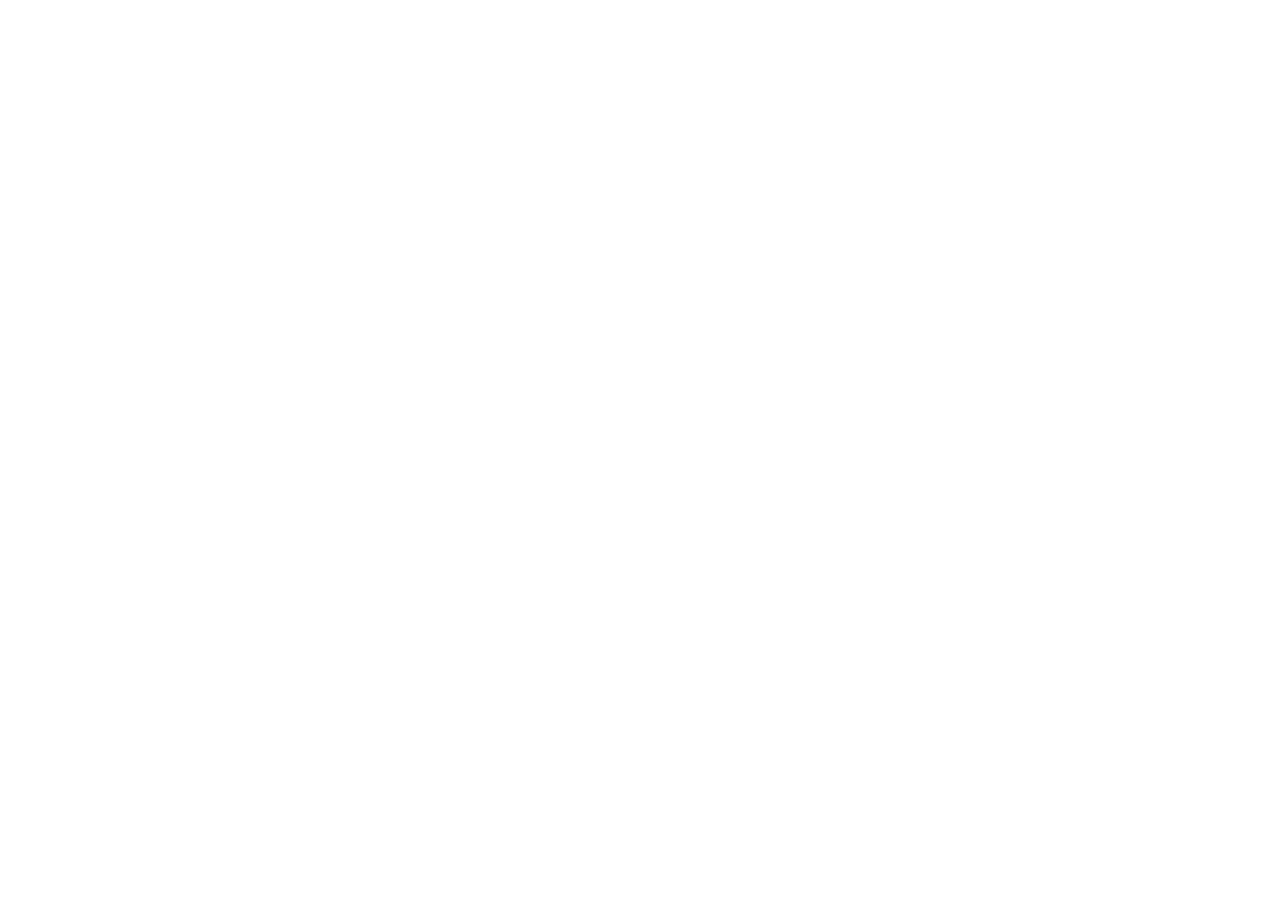
==== index.html @ edbabb8b "commit inicial" ====
<!DOCTYPE html>
<html lang="en">
  <head>
    <meta charset="UTF-8" />
    <meta name="viewport" content="width=device-width, initial-scale=1.0" />
    <title>Document</title>
    <link rel="stylesheet" href="./estilos.css" />
  </head>
  <body>
    <script src="./app.js"></script>
  </body>
</html>
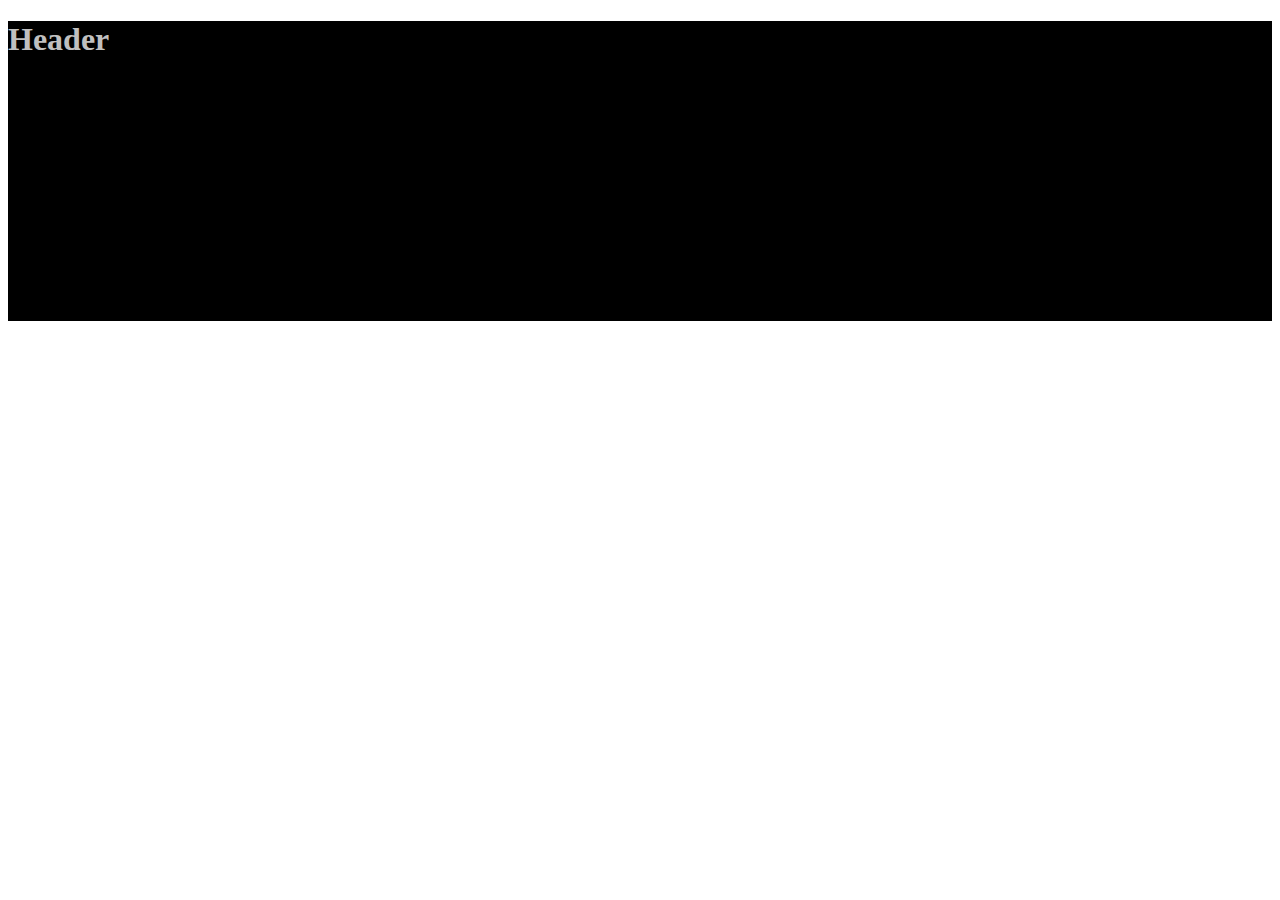
==== commit 1433ad03: "Implementando el header" ====
--- a/index.html
+++ b/index.html
@@ -7,6 +7,10 @@
     <link rel="stylesheet" href="./estilos.css" />
   </head>
   <body>
+    <header>
+      <h1>Header</h1>
+    </header>
+
     <script src="./app.js"></script>
   </body>
 </html>
--- a/estilos.css
+++ b/estilos.css
@@ -0,0 +1,6 @@
+header {
+  max-width: 100%;
+  height: 300px;
+  background-color: black;
+  color: silver;
+}
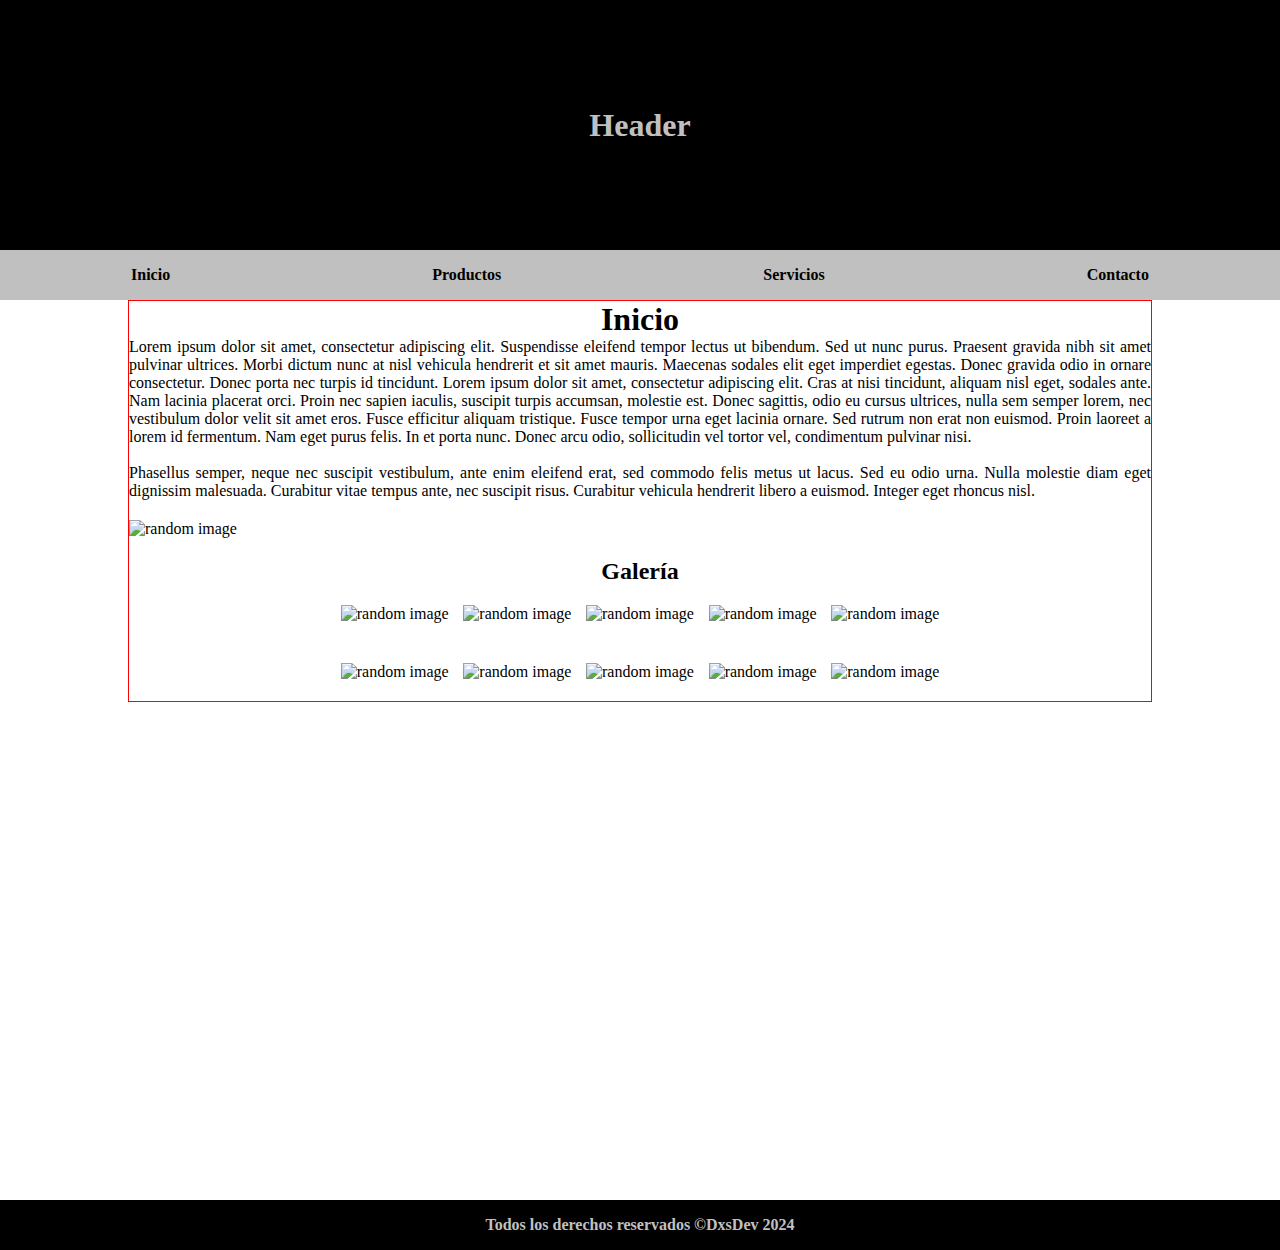
==== commit ded61796: "añadienndo imágenes y contenido a página de inicio" ====
--- a/index.html
+++ b/index.html
@@ -11,6 +11,68 @@
       <h1>Header</h1>
     </header>
 
+    <nav>
+      <ul>
+        <li><a href="index.html">Inicio</a></li>
+        <li><a href="productos.html">Productos</a></li>
+        <li><a href="servicios.html">Servicios</a></li>
+        <li><a href="contacto.html">Contacto</a></li>
+      </ul>
+    </nav>
+
+    <main>
+      <div class="container">
+        <h1>Inicio</h1>
+        <article>
+          <p>
+            Lorem ipsum dolor sit amet, consectetur adipiscing elit. Suspendisse
+            eleifend tempor lectus ut bibendum. Sed ut nunc purus. Praesent
+            gravida nibh sit amet pulvinar ultrices. Morbi dictum nunc at nisl
+            vehicula hendrerit et sit amet mauris. Maecenas sodales elit eget
+            imperdiet egestas. Donec gravida odio in ornare consectetur. Donec
+            porta nec turpis id tincidunt. Lorem ipsum dolor sit amet,
+            consectetur adipiscing elit. Cras at nisi tincidunt, aliquam nisl
+            eget, sodales ante. Nam lacinia placerat orci. Proin nec sapien
+            iaculis, suscipit turpis accumsan, molestie est. Donec sagittis,
+            odio eu cursus ultrices, nulla sem semper lorem, nec vestibulum
+            dolor velit sit amet eros. Fusce efficitur aliquam tristique. Fusce
+            tempor urna eget lacinia ornare. Sed rutrum non erat non euismod.
+            Proin laoreet a lorem id fermentum. Nam eget purus felis. In et
+            porta nunc. Donec arcu odio, sollicitudin vel tortor vel,
+            condimentum pulvinar nisi. <br /><br />
+            Phasellus semper, neque nec suscipit vestibulum, ante enim eleifend
+            erat, sed commodo felis metus ut lacus. Sed eu odio urna. Nulla
+            molestie diam eget dignissim malesuada. Curabitur vitae tempus ante,
+            nec suscipit risus. Curabitur vehicula hendrerit libero a euismod.
+            Integer eget rhoncus nisl.
+          </p>
+          <img src="https://picsum.photos/900/400" alt="random image" />
+        </article>
+
+        <article>
+          <div class="gallery">
+            <h2>Galería</h2>
+            <div class="container-gallery">
+              <img src="https://picsum.photos/167/167" alt="random image" />
+              <img src="https://picsum.photos/167/167" alt="random image" />
+              <img src="https://picsum.photos/167/167" alt="random image" />
+              <img src="https://picsum.photos/167/167" alt="random image" />
+              <img src="https://picsum.photos/167/167" alt="random image" />
+              <img src="https://picsum.photos/167/167" alt="random image" />
+              <img src="https://picsum.photos/167/167" alt="random image" />
+              <img src="https://picsum.photos/167/167" alt="random image" />
+              <img src="https://picsum.photos/167/167" alt="random image" />
+              <img src="https://picsum.photos/167/167" alt="random image" />
+            </div>
+          </div>
+        </article>
+      </div>
+    </main>
+
+    <footer>
+      <h4>Todos los derechos reservados &copyDxsDev 2024</h4>
+    </footer>
+
     <script src="./app.js"></script>
   </body>
 </html>
--- a/estilos.css
+++ b/estilos.css
@@ -1,6 +1,90 @@
+* {
+  margin: 0;
+  padding: 0;
+  box-sizing: border-box;
+}
+
 header {
   max-width: 100%;
-  height: 300px;
+  height: 250px;
   background-color: black;
   color: silver;
+  display: flex;
+  justify-content: center;
+  align-items: center;
 }
+
+nav {
+  max-width: 100%;
+  height: 50px;
+  background-color: silver;
+  display: flex;
+  justify-content: space-around;
+  align-items: center;
+  font-weight: bold;
+}
+
+nav ul {
+  width: 100%;
+  display: flex;
+  justify-content: space-around;
+  align-items: center;
+  list-style-type: none;
+}
+
+nav ul li {
+  cursor: pointer;
+}
+
+nav ul li a {
+  text-decoration: none;
+  color: black;
+}
+
+main {
+  min-height: 100vh;
+}
+
+.container {
+  max-width: 80%;
+  border: 1px solid red;
+  margin: 0 auto;
+  min-height: 100%;
+}
+
+.container h1 {
+  text-align: center;
+}
+
+.container p {
+  text-align: justify;
+}
+
+img {
+  display: block;
+  max-width: 100%;
+  margin: 20px auto;
+}
+
+.gallery {
+  display: flex;
+  flex-direction: column;
+  justify-content: center;
+  align-items: center;
+}
+
+.container-gallery {
+  display: grid;
+  grid-template-columns: repeat(5, 1fr);
+  width: 60%;
+}
+
+footer {
+  max-width: 100%;
+  height: 50px;
+  background-color: black;
+  color: silver;
+  display: flex;
+  justify-content: center;
+  align-items: center;
+}
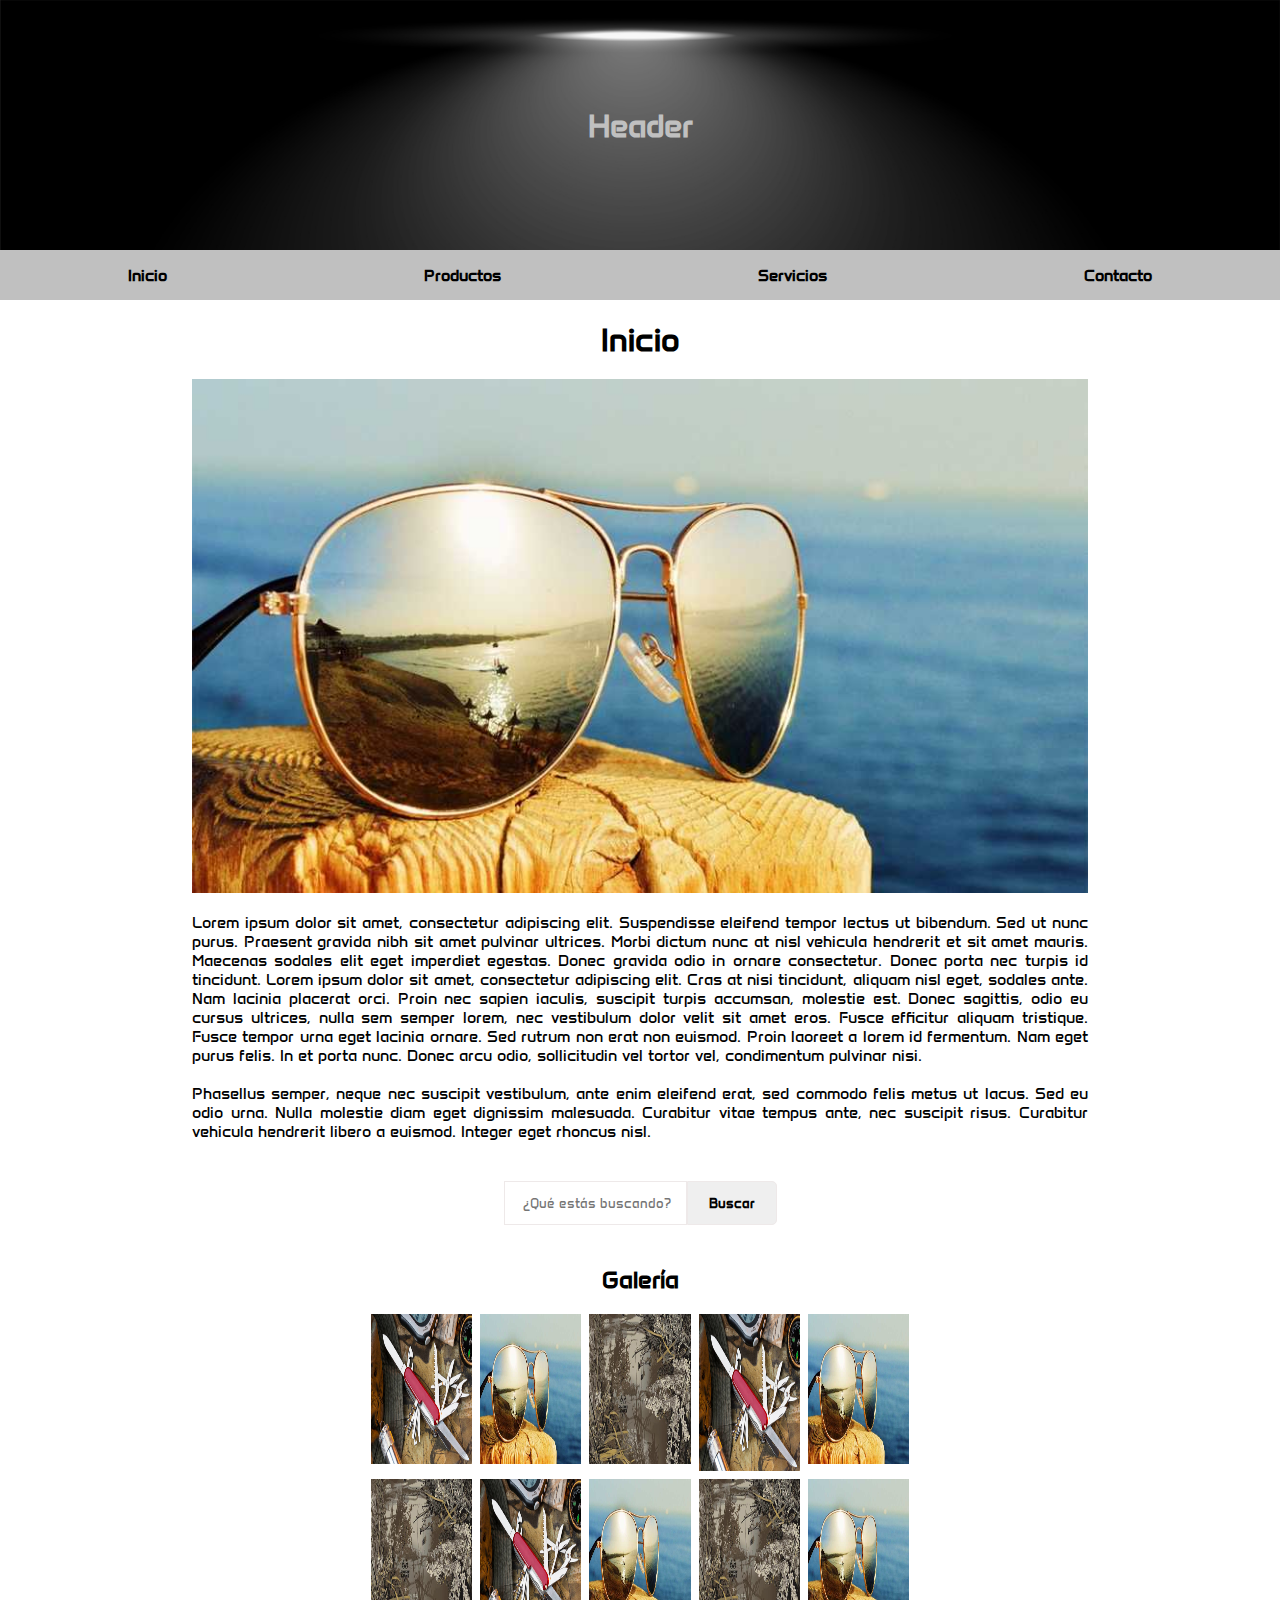
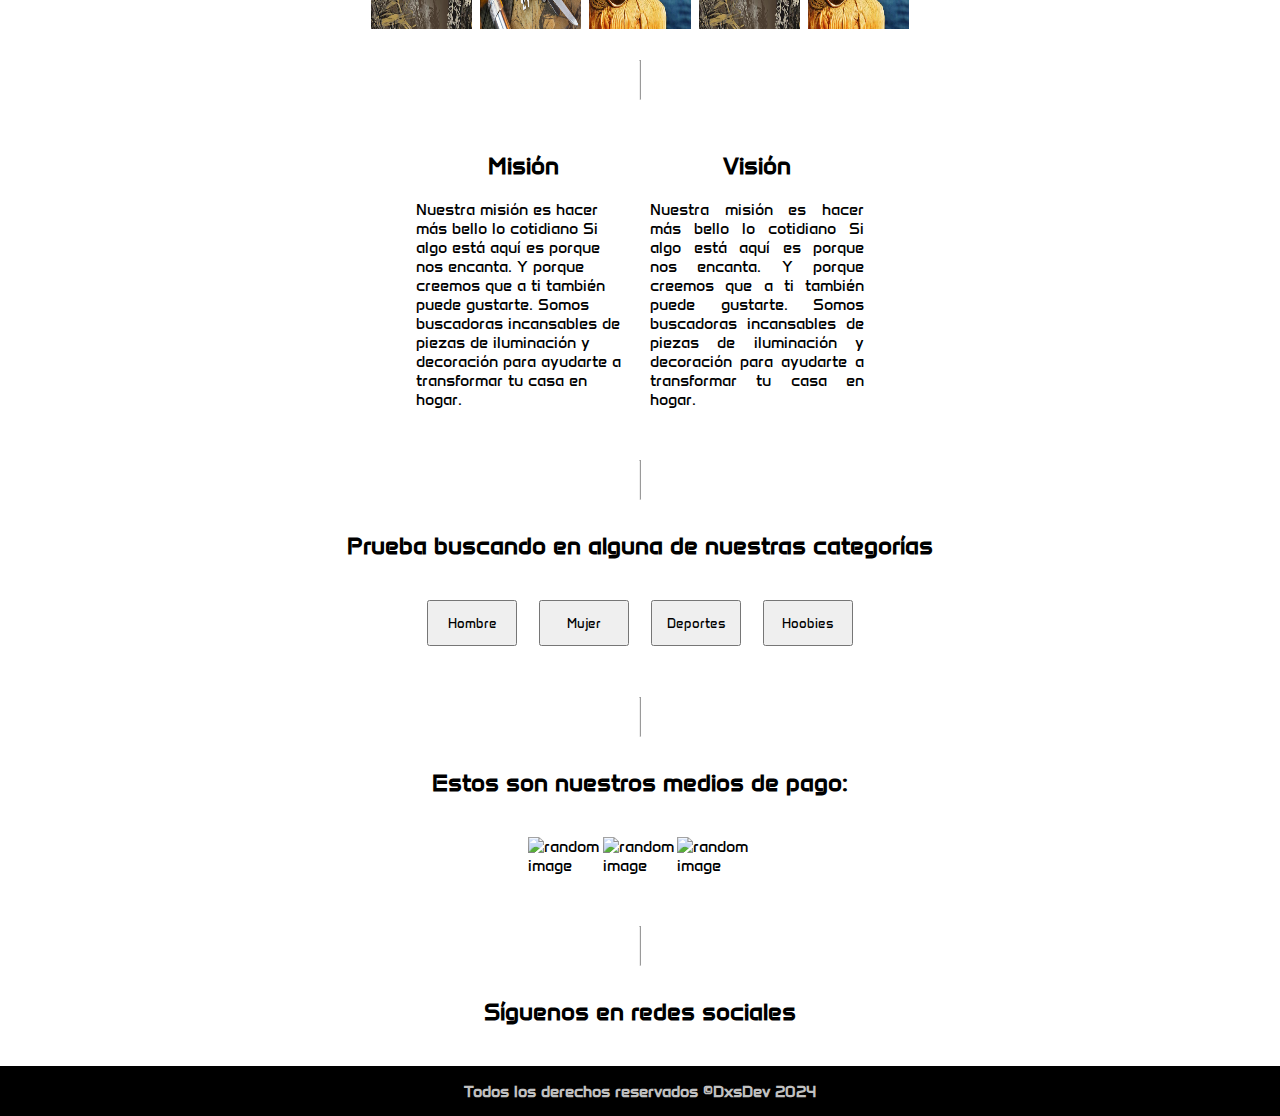
==== commit e9ad1509: "diseñando página de productos" ====
--- a/index.html
+++ b/index.html
@@ -5,6 +5,17 @@
     <meta name="viewport" content="width=device-width, initial-scale=1.0" />
     <title>Document</title>
     <link rel="stylesheet" href="./estilos.css" />
+    <link rel="preconnect" href="https://fonts.googleapis.com" />
+    <link rel="preconnect" href="https://fonts.gstatic.com" crossorigin />
+    <link
+      href="https://fonts.googleapis.com/css2?family=Roboto:ital,wght@0,100;0,300;0,400;0,500;0,700;0,900;1,100;1,300;1,400;1,500;1,700;1,900&display=swap"
+      rel="stylesheet"
+    />
+    <link
+      href="https://fonts.googleapis.com/css2?family=Anta&family=Roboto:ital,wght@0,100;0,300;0,400;0,500;0,700;0,900;1,100;1,300;1,400;1,500;1,700;1,900&display=swap"
+      rel="stylesheet"
+    />
+    <script src="https://kit.fontawesome.com/b52527b063.js" crossorigin="anonymous"></script>
   </head>
   <body>
     <header>
@@ -23,6 +34,7 @@
     <main>
       <div class="container">
         <h1>Inicio</h1>
+        <img src="./images/1140-sunglasses-esp.jpg" alt="Gafas de sol" />
         <article>
           <p>
             Lorem ipsum dolor sit amet, consectetur adipiscing elit. Suspendisse
@@ -46,26 +58,99 @@
             nec suscipit risus. Curabitur vehicula hendrerit libero a euismod.
             Integer eget rhoncus nisl.
           </p>
-          <img src="https://picsum.photos/900/400" alt="random image" />
+        </article>
+
+        <article>
+          <div class="container-search">
+            <input
+              type="text"
+              name=""
+              id="search"
+              placeholder="  ¿Qué estás buscando?"
+            />
+            <button id="button-search">Buscar</button>
+          </div>
         </article>
 
         <article>
           <div class="gallery">
             <h2>Galería</h2>
             <div class="container-gallery">
-              <img src="https://picsum.photos/167/167" alt="random image" />
-              <img src="https://picsum.photos/167/167" alt="random image" />
-              <img src="https://picsum.photos/167/167" alt="random image" />
-              <img src="https://picsum.photos/167/167" alt="random image" />
-              <img src="https://picsum.photos/167/167" alt="random image" />
-              <img src="https://picsum.photos/167/167" alt="random image" />
-              <img src="https://picsum.photos/167/167" alt="random image" />
-              <img src="https://picsum.photos/167/167" alt="random image" />
-              <img src="https://picsum.photos/167/167" alt="random image" />
-              <img src="https://picsum.photos/167/167" alt="random image" />
+              <img src="./images/navaja.jpg" width="167" height="150" alt="random image" />
+              <img src="./images/1140-sunglasses-esp.jpg" width="167" height="150" alt="random image" />
+              <img src="./images/realtree-max-1-xt-header.jpg" width="167" height="150" alt="random image" />
+              <img src="./images/navaja.jpg" alt="random image" width="167" height="157" />
+              <img src="./images/1140-sunglasses-esp.jpg" width="167" height="150" alt="random image" />
+              <img src="./images/realtree-max-1-xt-header.jpg" width="167" height="150" alt="random image" />
+              <img src="./images/navaja.jpg" width="167" height="150" alt="random image" />
+              <img src="./images/1140-sunglasses-esp.jpg" width="167" height="150" alt="random image" />
+              <img src="./images/realtree-max-1-xt-header.jpg" width="167" height="150" alt="random image" />
+              <img src="./images/1140-sunglasses-esp.jpg" width="167" height="150" alt="random image" />
+
             </div>
           </div>
         </article>
+
+        <hr class="wp-block-separator" />
+
+        <article class="mision">
+          <div>
+            <p>
+            <h2>Misión</h2>
+            Nuestra misión es hacer más bello lo cotidiano Si algo está aquí es
+            porque nos encanta. Y porque creemos que a ti también puede
+            gustarte. Somos buscadoras incansables de piezas de iluminación y
+            decoración para ayudarte a transformar tu casa en hogar.
+          </p>
+          </div>
+          
+          <div>
+            <h2>Visión</h2>
+            <p>
+            Nuestra misión es hacer más bello lo cotidiano Si algo está aquí es
+            porque nos encanta. Y porque creemos que a ti también puede
+            gustarte. Somos buscadoras incansables de piezas de iluminación y
+            decoración para ayudarte a transformar tu casa en hogar.
+          </p></div>
+          
+          
+        </article>
+
+        <hr class="wp-block-separator" />
+
+        <article>
+          <h2>Prueba buscando en alguna de nuestras categorías</h2>
+          <div class="container-btns">
+            <button class="hombre">Hombre</button>
+            <button class="hombre">Mujer</button>
+            <button class="hombre">Deportes</button>
+            <button class="hombre">Hoobies</button>
+          </div>
+        </article>
+
+        <hr class="wp-block-separator" />
+
+        <article>
+          <h2>Estos son nuestros medios de pago:</h2>
+          <div class="container-payment-metods">
+            <img src="https://picsum.photos/100/70" alt="random image" />
+            <img src="https://picsum.photos/100/70" alt="random image" />
+            <img src="https://picsum.photos/100/70" alt="random image" />
+          </div>
+        </article>
+
+        <hr class="wp-block-separator" />
+
+        <article class="container-social">
+          <h2>Síguenos en redes sociales</h2>
+          <div class="social">
+            <i class="fa-brands fa-square-instagram"></i>
+            <i class="fa-brands fa-square-facebook"></i>
+            <i class="fa-brands fa-square-whatsapp"></i>
+          </div>
+        </article>
+
+        
       </div>
     </main>
 
--- a/estilos.css
+++ b/estilos.css
@@ -2,6 +2,25 @@
   margin: 0;
   padding: 0;
   box-sizing: border-box;
+  font-family: "Anta", "Roboto", sans-serif;
+}
+
+h1,
+h2,
+h3 {
+  text-align: center;
+  margin: 20px 0;
+}
+
+p {
+  margin: 20px 0;
+}
+
+button {
+  padding: 13px;
+  cursor: pointer;
+  width: 90px;
+  margin: 20px 0;
 }
 
 header {
@@ -12,6 +31,9 @@
   display: flex;
   justify-content: center;
   align-items: center;
+  background-image: url("./images/27230.jpg");
+  background-size: cover;
+  background-repeat: no-repeat;
 }
 
 nav {
@@ -46,8 +68,8 @@
 }
 
 .container {
-  max-width: 80%;
-  border: 1px solid red;
+  max-width: 70%;
+  /*border: 1px solid red;*/
   margin: 0 auto;
   min-height: 100%;
 }
@@ -73,10 +95,15 @@
   align-items: center;
 }
 
+.gallery img {
+  margin: 0;
+}
+
 .container-gallery {
   display: grid;
   grid-template-columns: repeat(5, 1fr);
   width: 60%;
+  gap: 8px;
 }
 
 footer {
@@ -87,4 +114,73 @@
   display: flex;
   justify-content: center;
   align-items: center;
+  margin-top: 20px;
 }
+
+.container-search {
+  display: flex;
+  justify-content: center;
+  align-items: center;
+}
+
+#search {
+  display: block;
+  margin: 20px 0;
+  padding: 13px 0;
+  border: 1px solid rgb(238, 233, 233);
+  outline: none;
+  padding-left: 10px;
+}
+
+#button-search {
+  border-radius: 0 5px 5px 0;
+  border: none;
+  border: 1px solid rgb(238, 233, 233);
+  font-weight: 600;
+}
+
+.wp-block-separator {
+  width: 40px;
+  transform: rotate(90deg);
+  margin: 50px auto;
+}
+
+.container-btns {
+  display: flex;
+  justify-content: space-around;
+  align-items: center;
+  width: 50%;
+  margin: 0 auto;
+}
+
+.container-payment-metods {
+  width: 25%;
+  margin: 0 auto;
+  display: grid;
+  grid-template-columns: repeat(3, 1fr);
+}
+
+.mision {
+  width: 50%;
+  margin: 0 auto;
+  display: grid;
+  grid-template-columns: repeat(2, 1fr);
+  gap: 20px;
+}
+
+.container-social {
+  width: 40%;
+  margin: 0 auto;
+}
+
+.container-social .social {
+  width: 35%;
+  margin: 0 auto;
+  display: flex;
+  justify-content: space-around;
+  align-items: center;
+}
+
+.container-social .social i {
+  font-size: 30px;
+}
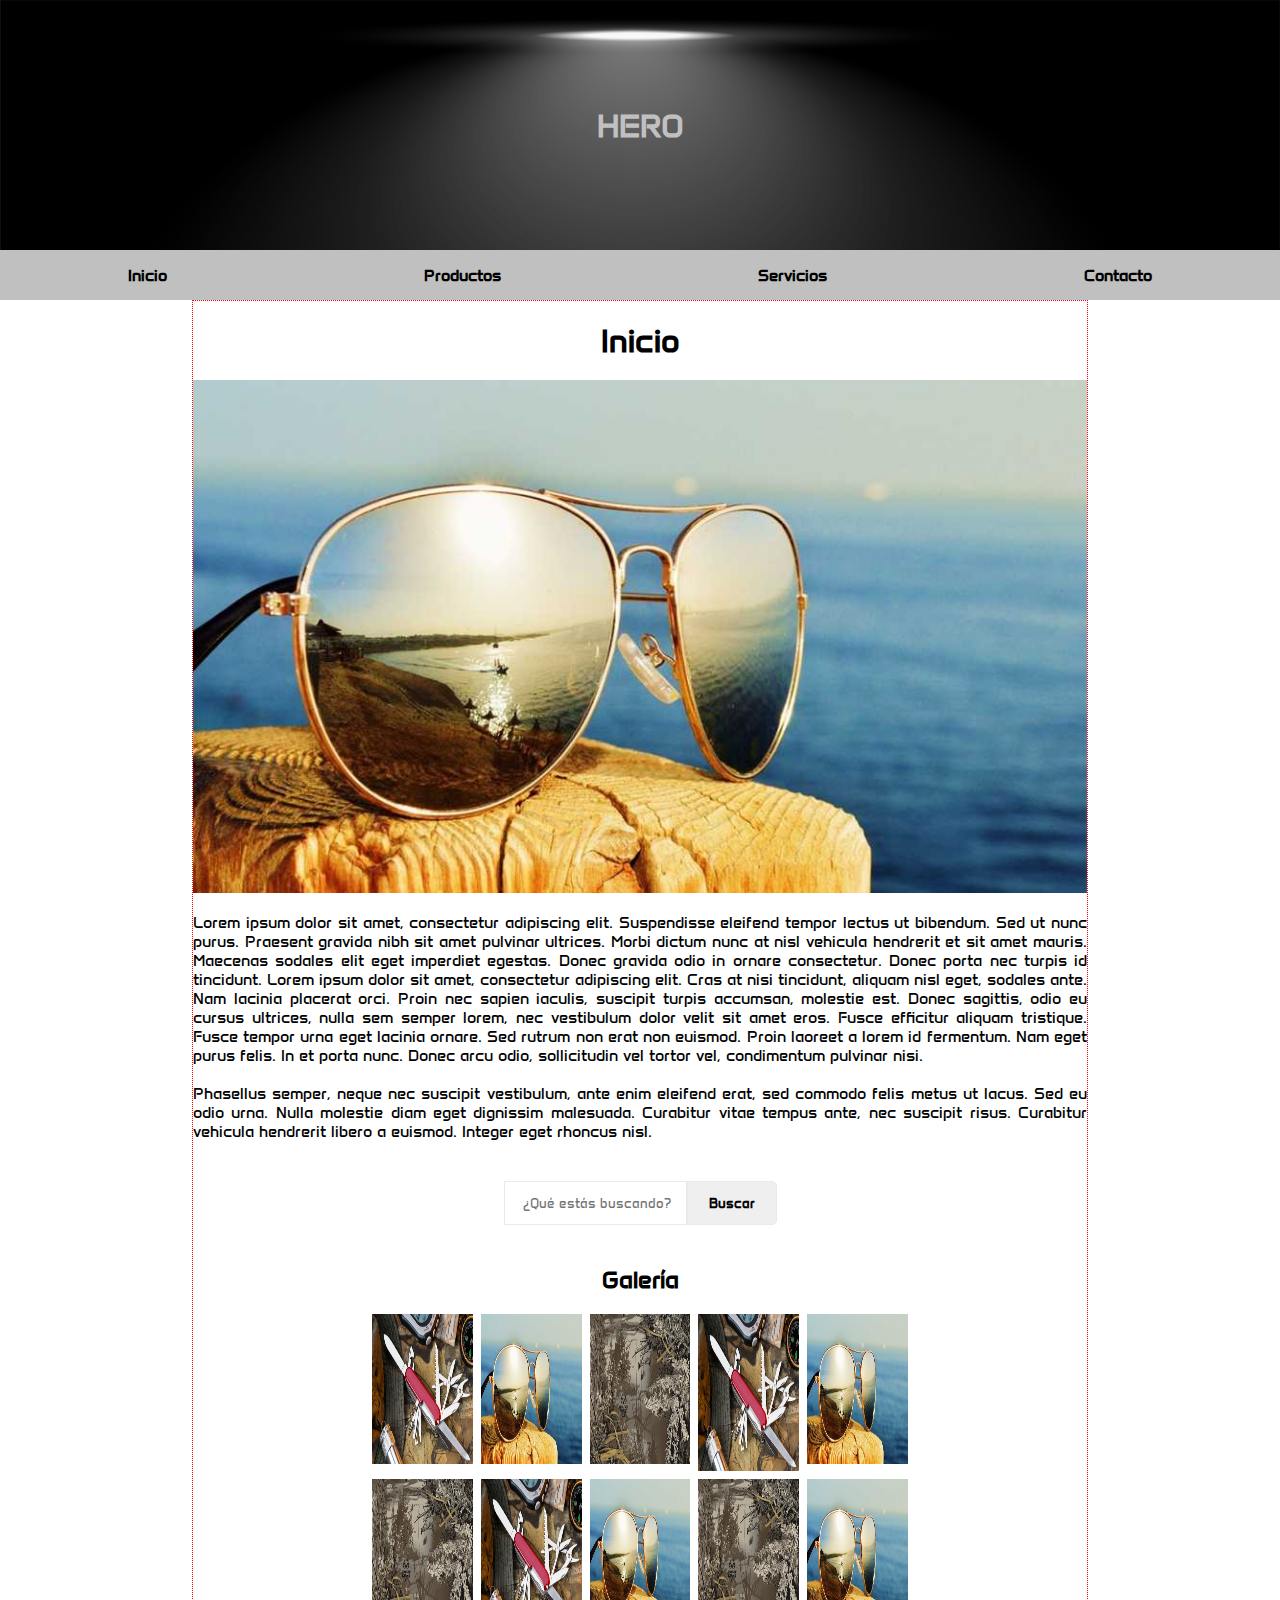
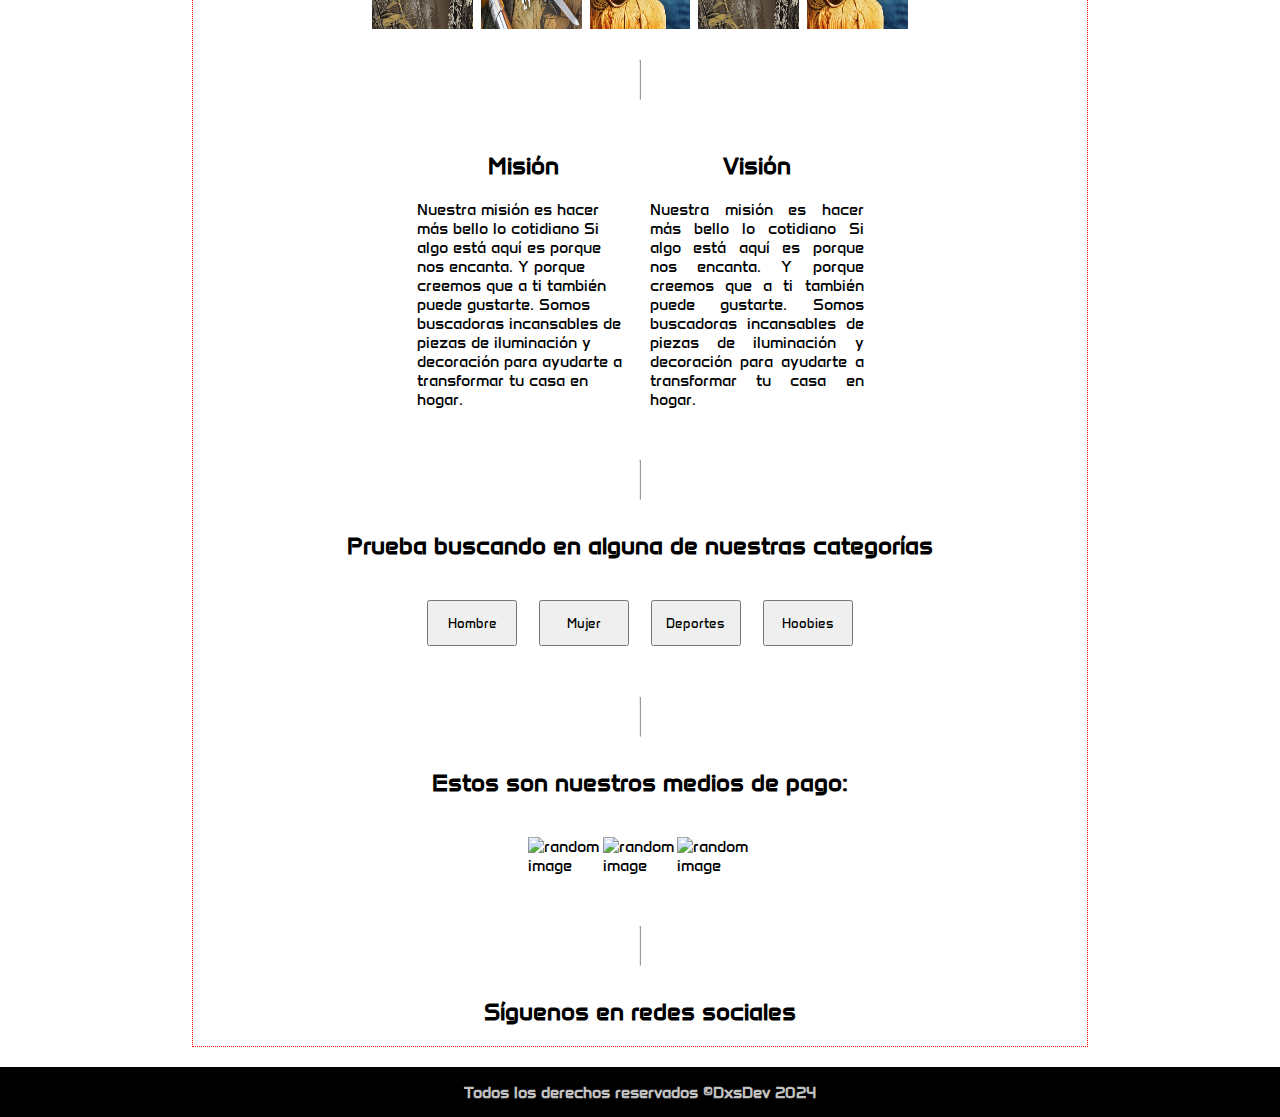
==== commit 2d526e61: "Probando Fetch" ====
--- a/index.html
+++ b/index.html
@@ -19,7 +19,7 @@
   </head>
   <body>
     <header>
-      <h1>Header</h1>
+      <h1>HERO</h1>
     </header>
 
     <nav>
--- a/estilos.css
+++ b/estilos.css
@@ -72,14 +72,14 @@
   /*border: 1px solid red;*/
   margin: 0 auto;
   min-height: 100%;
-}
-
-.container h1 {
-  text-align: center;
-}
-
-.container p {
-  text-align: justify;
+
+  & h1 {
+    text-align: center;
+  }
+
+  & p {
+    text-align: justify;
+  }
 }
 
 img {
@@ -93,10 +93,10 @@
   flex-direction: column;
   justify-content: center;
   align-items: center;
-}
-
-.gallery img {
-  margin: 0;
+
+  & img {
+    margin: 0;
+  }
 }
 
 .container-gallery {
@@ -184,3 +184,78 @@
 .container-social .social i {
   font-size: 30px;
 }
+
+/*Productos*/
+
+.container {
+  margin: 0 auto;
+  border: 1px dotted red;
+}
+
+.container-productos {
+  width: 80%;
+  margin: 0 auto;
+}
+
+.gafas {
+  display: grid;
+  grid-template-columns: repeat(2, 60% 40%);
+  place-items: center;
+}
+
+.gafas img,
+.navajas img,
+.camisetas img,
+h3 {
+  cursor: pointer;
+}
+
+.navajas {
+  display: grid;
+  grid-template-columns: repeat(2, 40% 60%);
+  place-items: center;
+  gap: 50px;
+}
+
+.camisetas {
+  display: grid;
+  grid-template-columns: repeat(2, 60% 40%);
+  place-items: center;
+}
+
+img {
+  max-width: 100%;
+}
+
+.producto {
+  width: 230px;
+  height: 230px;
+  box-shadow: 2px 2px 20px rgba(0, 0, 0, 0.1), -1px -1px 2px rgba(0, 0, 0, 0.1);
+  display: grid;
+  place-items: center;
+  transform: translateY();
+}
+
+.producto {
+  & img {
+    height: 100%;
+    width: 100%;
+    margin: 0;
+    padding: 10px;
+  }
+
+  &:hover {
+    transition: 0.3s ease-out;
+    scale: 1.05;
+  }
+}
+
+/*Navajas*/
+#lista {
+  display: grid;
+  grid-template-columns: repeat(4, 1fr);
+  place-items: center;
+  gap: 30px;
+  width: 80%;
+  margin: 50px auto;
+}
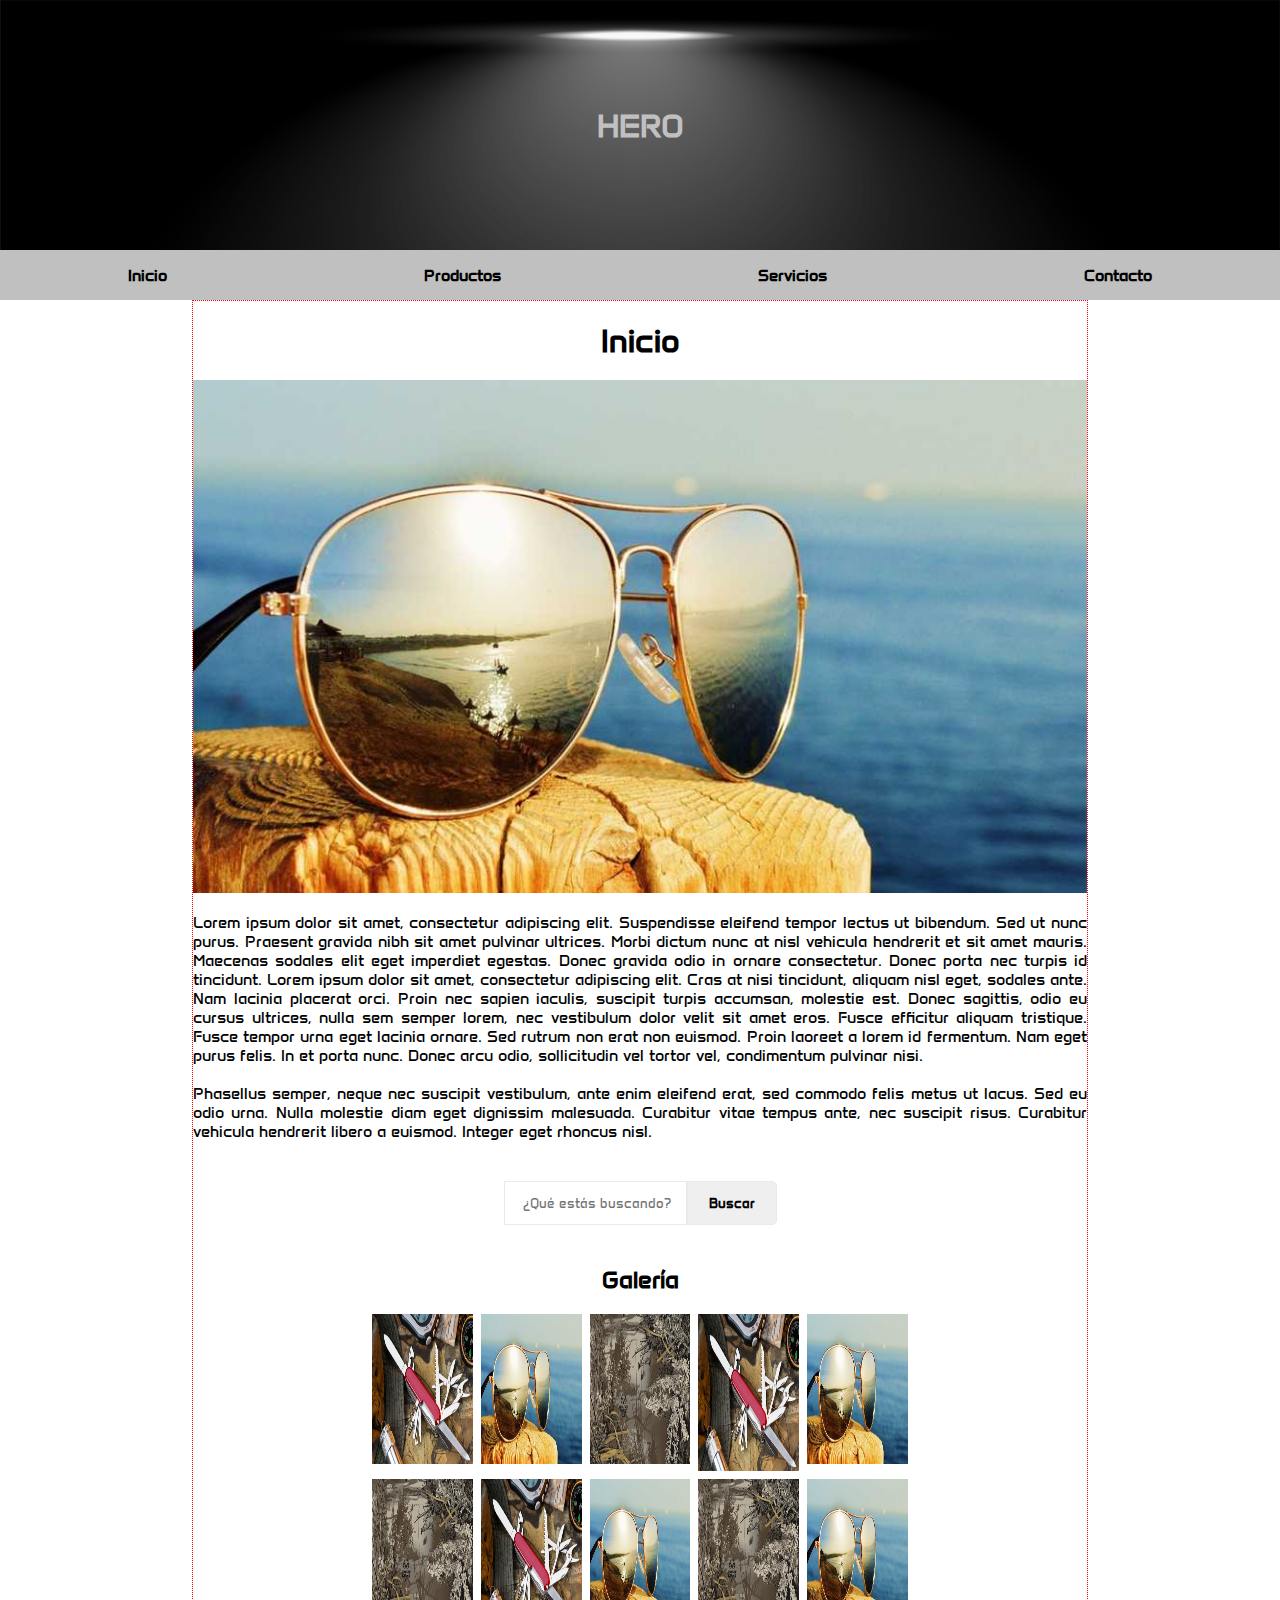
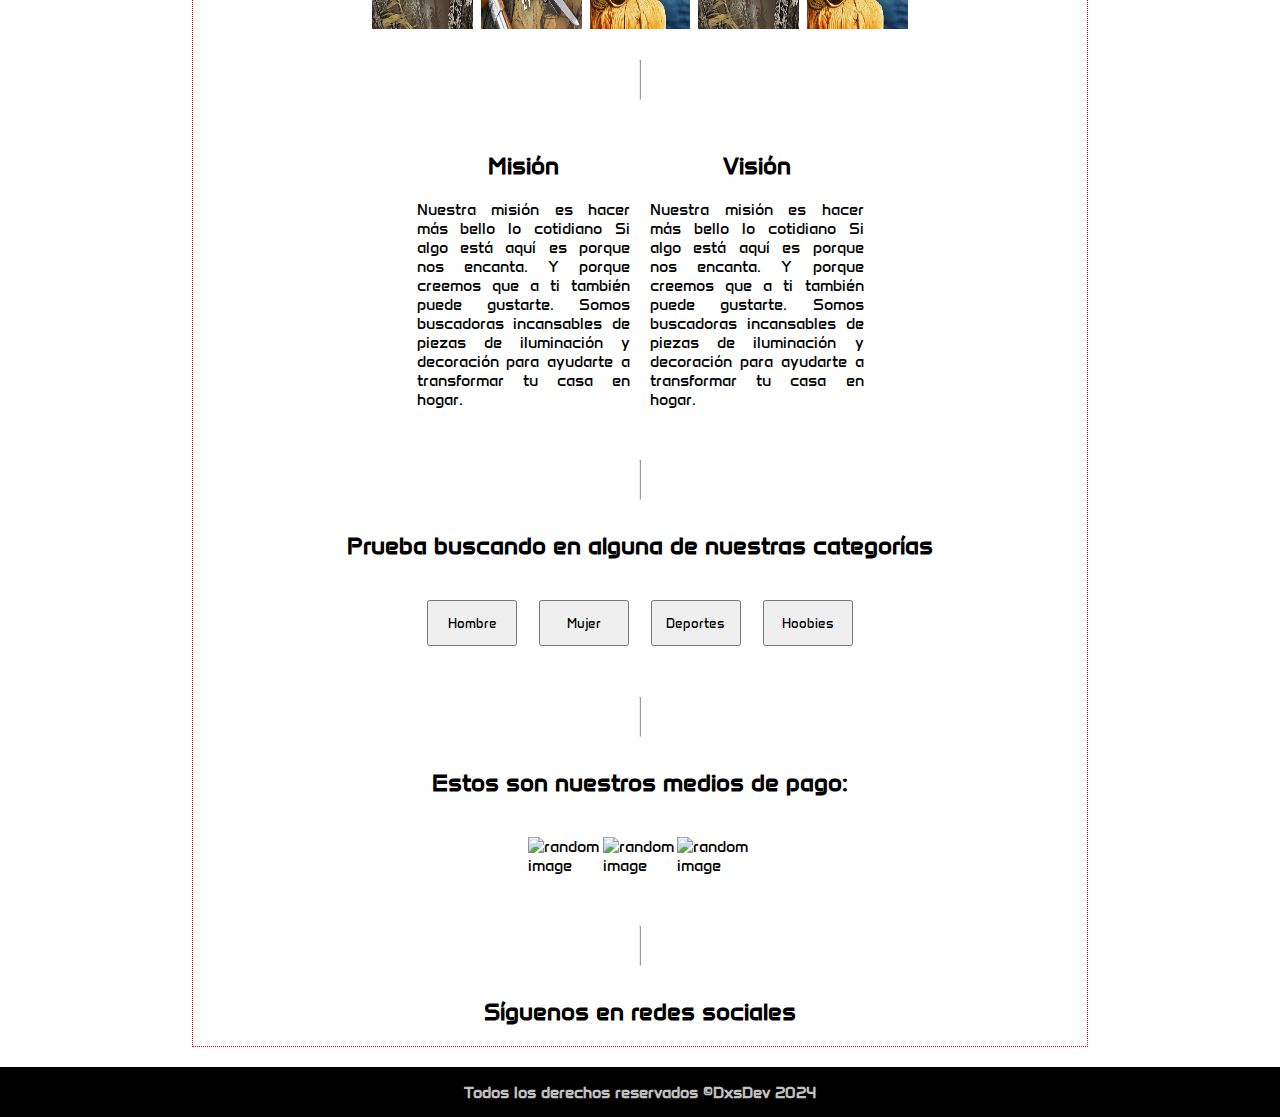
==== commit f4c196c0: "updated" ====
--- a/index.html
+++ b/index.html
@@ -4,7 +4,7 @@
     <meta charset="UTF-8" />
     <meta name="viewport" content="width=device-width, initial-scale=1.0" />
     <title>Document</title>
-    <link rel="stylesheet" href="./estilos.css" />
+    <link rel="stylesheet" href="/estilos.css" />
     <link rel="preconnect" href="https://fonts.googleapis.com" />
     <link rel="preconnect" href="https://fonts.gstatic.com" crossorigin />
     <link
@@ -15,7 +15,10 @@
       href="https://fonts.googleapis.com/css2?family=Anta&family=Roboto:ital,wght@0,100;0,300;0,400;0,500;0,700;0,900;1,100;1,300;1,400;1,500;1,700;1,900&display=swap"
       rel="stylesheet"
     />
-    <script src="https://kit.fontawesome.com/b52527b063.js" crossorigin="anonymous"></script>
+    <script
+      src="https://kit.fontawesome.com/b52527b063.js"
+      crossorigin="anonymous"
+    ></script>
   </head>
   <body>
     <header>
@@ -24,10 +27,10 @@
 
     <nav>
       <ul>
-        <li><a href="index.html">Inicio</a></li>
-        <li><a href="productos.html">Productos</a></li>
-        <li><a href="servicios.html">Servicios</a></li>
-        <li><a href="contacto.html">Contacto</a></li>
+        <li><a href="/index.html">Inicio</a></li>
+        <li><a href="/pages/productos.html">Productos</a></li>
+        <li><a href="/servicios.html">Servicios</a></li>
+        <li><a href="/contacto.html">Contacto</a></li>
       </ul>
     </nav>
 
@@ -76,17 +79,66 @@
           <div class="gallery">
             <h2>Galería</h2>
             <div class="container-gallery">
-              <img src="./images/navaja.jpg" width="167" height="150" alt="random image" />
-              <img src="./images/1140-sunglasses-esp.jpg" width="167" height="150" alt="random image" />
-              <img src="./images/realtree-max-1-xt-header.jpg" width="167" height="150" alt="random image" />
-              <img src="./images/navaja.jpg" alt="random image" width="167" height="157" />
-              <img src="./images/1140-sunglasses-esp.jpg" width="167" height="150" alt="random image" />
-              <img src="./images/realtree-max-1-xt-header.jpg" width="167" height="150" alt="random image" />
-              <img src="./images/navaja.jpg" width="167" height="150" alt="random image" />
-              <img src="./images/1140-sunglasses-esp.jpg" width="167" height="150" alt="random image" />
-              <img src="./images/realtree-max-1-xt-header.jpg" width="167" height="150" alt="random image" />
-              <img src="./images/1140-sunglasses-esp.jpg" width="167" height="150" alt="random image" />
-
+              <img
+                src="./images/navaja.jpg"
+                width="167"
+                height="150"
+                alt="random image"
+              />
+              <img
+                src="./images/1140-sunglasses-esp.jpg"
+                width="167"
+                height="150"
+                alt="random image"
+              />
+              <img
+                src="./images/realtree-max-1-xt-header.jpg"
+                width="167"
+                height="150"
+                alt="random image"
+              />
+              <img
+                src="./images/navaja.jpg"
+                alt="random image"
+                width="167"
+                height="157"
+              />
+              <img
+                src="./images/1140-sunglasses-esp.jpg"
+                width="167"
+                height="150"
+                alt="random image"
+              />
+              <img
+                src="./images/realtree-max-1-xt-header.jpg"
+                width="167"
+                height="150"
+                alt="random image"
+              />
+              <img
+                src="./images/navaja.jpg"
+                width="167"
+                height="150"
+                alt="random image"
+              />
+              <img
+                src="./images/1140-sunglasses-esp.jpg"
+                width="167"
+                height="150"
+                alt="random image"
+              />
+              <img
+                src="./images/realtree-max-1-xt-header.jpg"
+                width="167"
+                height="150"
+                alt="random image"
+              />
+              <img
+                src="./images/1140-sunglasses-esp.jpg"
+                width="167"
+                height="150"
+                alt="random image"
+              />
             </div>
           </div>
         </article>
@@ -95,25 +147,24 @@
 
         <article class="mision">
           <div>
+            <h2>Misión</h2>
             <p>
-            <h2>Misión</h2>
-            Nuestra misión es hacer más bello lo cotidiano Si algo está aquí es
-            porque nos encanta. Y porque creemos que a ti también puede
-            gustarte. Somos buscadoras incansables de piezas de iluminación y
-            decoración para ayudarte a transformar tu casa en hogar.
-          </p>
-          </div>
-          
+              Nuestra misión es hacer más bello lo cotidiano Si algo está aquí
+              es porque nos encanta. Y porque creemos que a ti también puede
+              gustarte. Somos buscadoras incansables de piezas de iluminación y
+              decoración para ayudarte a transformar tu casa en hogar.
+            </p>
+          </div>
+
           <div>
             <h2>Visión</h2>
             <p>
-            Nuestra misión es hacer más bello lo cotidiano Si algo está aquí es
-            porque nos encanta. Y porque creemos que a ti también puede
-            gustarte. Somos buscadoras incansables de piezas de iluminación y
-            decoración para ayudarte a transformar tu casa en hogar.
-          </p></div>
-          
-          
+              Nuestra misión es hacer más bello lo cotidiano Si algo está aquí
+              es porque nos encanta. Y porque creemos que a ti también puede
+              gustarte. Somos buscadoras incansables de piezas de iluminación y
+              decoración para ayudarte a transformar tu casa en hogar.
+            </p>
+          </div>
         </article>
 
         <hr class="wp-block-separator" />
@@ -149,8 +200,6 @@
             <i class="fa-brands fa-square-whatsapp"></i>
           </div>
         </article>
-
-        
       </div>
     </main>
 
--- a/estilos.css
+++ b/estilos.css
@@ -258,4 +258,13 @@
   gap: 30px;
   width: 80%;
   margin: 50px auto;
-}
+
+  & .producto {
+    width: 100%;
+    height: 100%;
+    & #imagen {
+      max-width: 100%;
+      cursor: pointer;
+    }
+  }
+}
